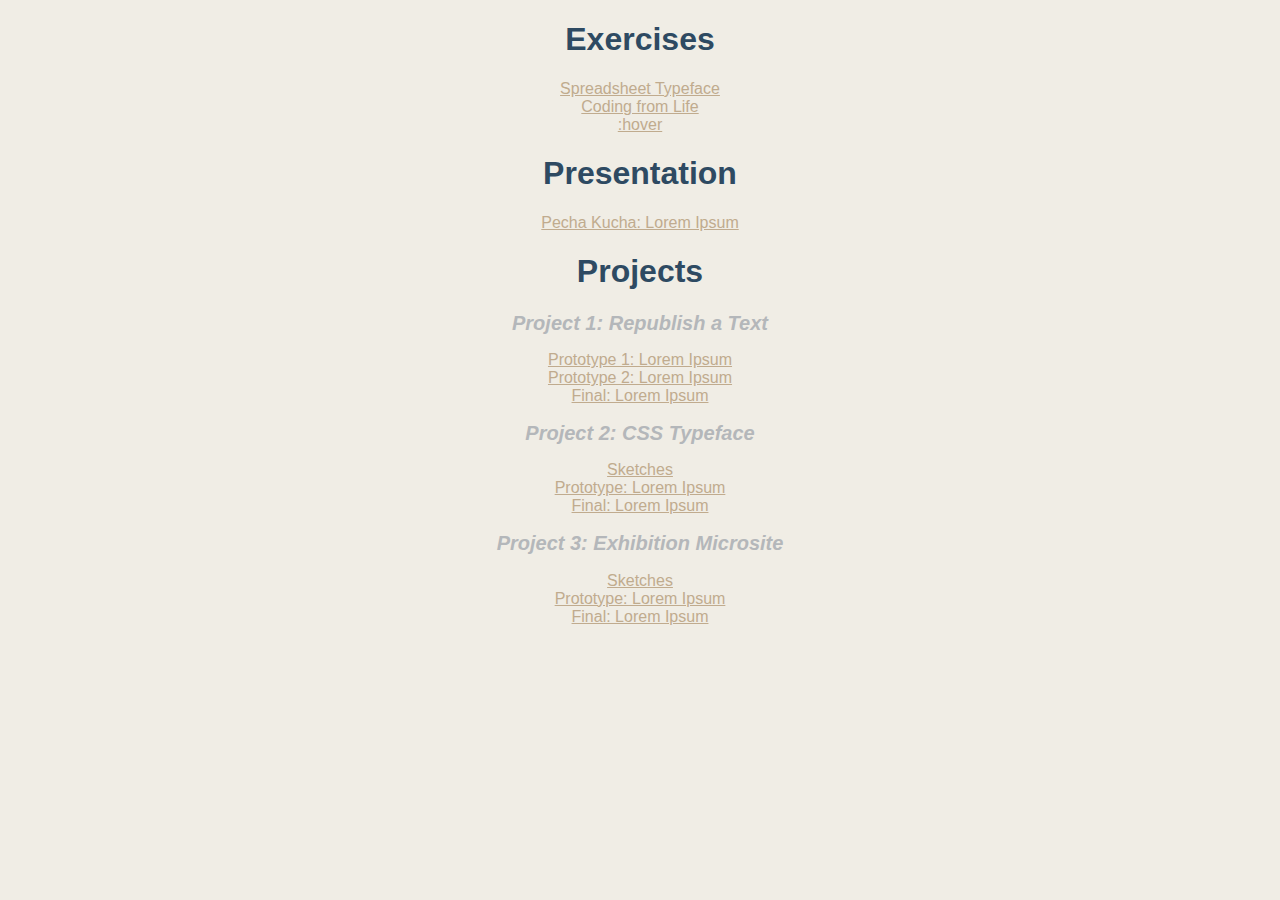
==== index.html @ 10e50b41 "initial commit" ====
<!DOCTYPE html>
<html>

<head>
    <title>Xinyue Song</title>
    <meta charset="utf-8" />
    <link rel="stylesheet" href="assets/main.css" type="text/css" />
</head>

<body>
  <div>
      <h1>Exercises</h1>
      <a href="" target="blank">Spreadsheet Typeface</a><br>
      <a href="" target="blank">Coding from Life</a><br>
      <a href="" target="blank">:hover</a>
  </div>
  <div>
      <h1>Presentation</h1>
      <a href="" target="blank">Pecha Kucha: Lorem Ipsum</a>
  </div>

  <div>
      <h1>Projects</h1>
      <h2>Project 1: Republish a Text</h2>
      <a href="" target="blank">Prototype 1: Lorem Ipsum</a><br>
      <a href="" target="blank">Prototype 2: Lorem Ipsum</a><br>
      <a href="" target="blank">Final: Lorem Ipsum</a>
      <h2>Project 2: CSS Typeface</h2>
      <a href="" target="blank">Sketches</a><br>
      <a href="" target="blank">Prototype: Lorem Ipsum</a><br>
      <a href="" target="blank">Final: Lorem Ipsum</a>
      <h2>Project 3: Exhibition Microsite</h2>
      <a href="" target="blank">Sketches</a><br>
      <a href="" target="blank">Prototype: Lorem Ipsum</a><br>
      <a href="" target="blank">Final: Lorem Ipsum</a>
  </div>
</body>
</html>
---- assets/main.css ----
body {
    background-color: #f0ede5;
}
h1 {
    color: #2e4a62;
     
    font-family: 'Open Sans Condensed', sans-serif;
    font-weight: bold;
}
h2 {
	color: #B4B7BA;
    font-size: 20px;
    font-family: 'Open Sans Condensed', sans-serif;
    font-style: oblique;

}
a {
    color: #c0ab8e;
    font-family: 'Open Sans Condensed', sans-serif;
}
div{
	text-align: center;
}
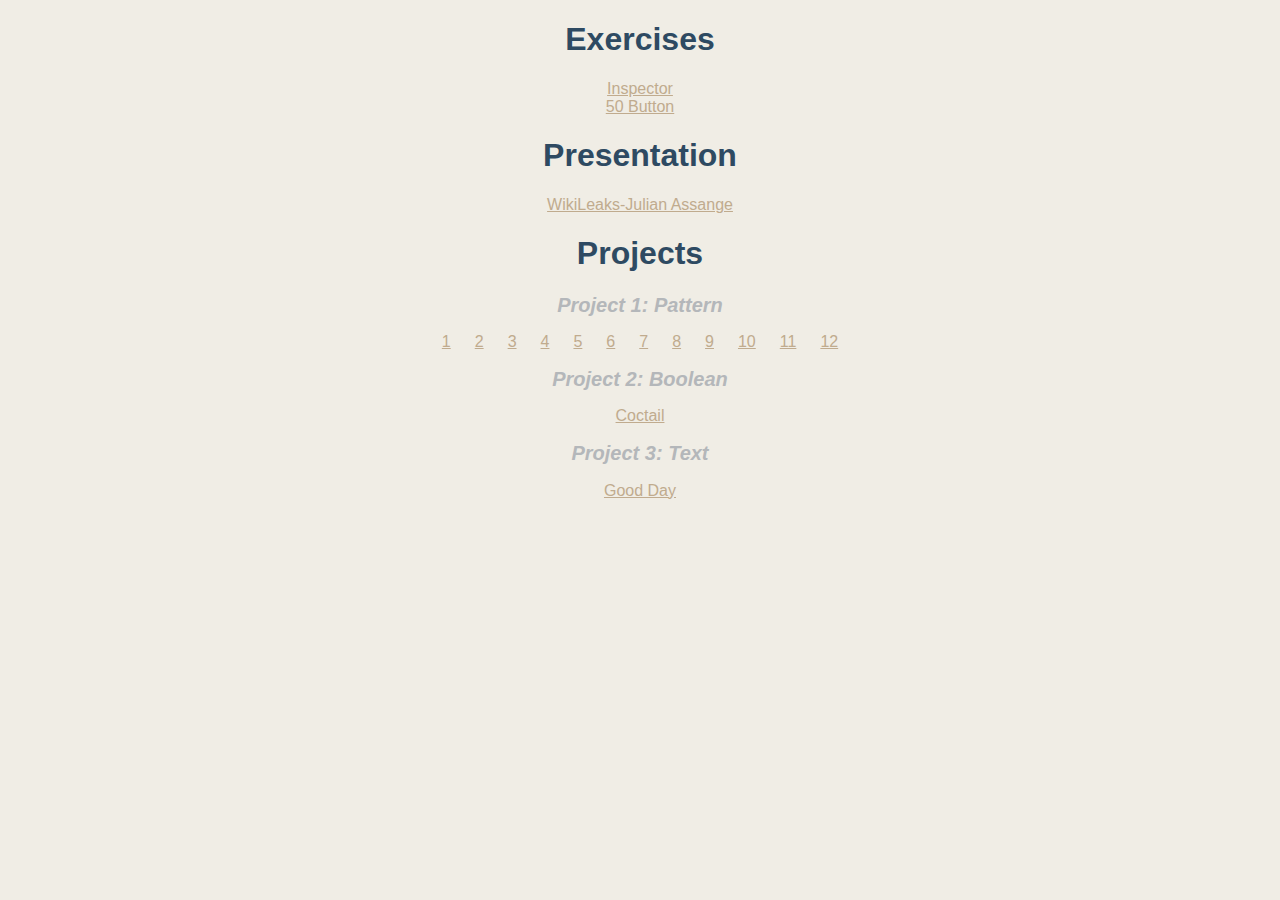
==== commit 28b758e4: "final" ====
--- a/index.html
+++ b/index.html
@@ -5,35 +5,39 @@
 <head>
     <title>Xinyue Song</title>
     <meta charset="utf-8" />
-    <link rel="stylesheet" href="assets/main.css" type="text/css" />
+    <link rel="stylesheet" href="main.css" type="text/css" />
 </head>
 
 <body>
   <div>
       <h1>Exercises</h1>
-      <a href="" target="blank">Spreadsheet Typeface</a><br>
-      <a href="" target="blank">Coding from Life</a><br>
-      <a href="" target="blank">:hover</a>
+      <a href="" target="blank">Inspector</a><br>
+      <a href="file:///Users/xinyuesong/Desktop/button/50%20buttons/button.html">50 Button</a><br>
   </div>
   <div>
       <h1>Presentation</h1>
-      <a href="" target="blank">Pecha Kucha: Lorem Ipsum</a>
+      <a href="" target="blank">WikiLeaks-Julian Assange</a>
   </div>
 
   <div>
       <h1>Projects</h1>
-      <h2>Project 1: Republish a Text</h2>
-      <a href="" target="blank">Prototype 1: Lorem Ipsum</a><br>
-      <a href="" target="blank">Prototype 2: Lorem Ipsum</a><br>
-      <a href="" target="blank">Final: Lorem Ipsum</a>
-      <h2>Project 2: CSS Typeface</h2>
-      <a href="" target="blank">Sketches</a><br>
-      <a href="" target="blank">Prototype: Lorem Ipsum</a><br>
-      <a href="" target="blank">Final: Lorem Ipsum</a>
-      <h2>Project 3: Exhibition Microsite</h2>
-      <a href="" target="blank">Sketches</a><br>
-      <a href="" target="blank">Prototype: Lorem Ipsum</a><br>
-      <a href="" target="blank">Final: Lorem Ipsum</a>
+      <h2>Project 1: Pattern</h2>
+      <a href="file:///Users/xinyuesong/Desktop/E%20X%20P%20T%20O%20O%20L/Project%201/1.html" target="blank">1</a>
+      <a href="file:///Users/xinyuesong/Desktop/E%20X%20P%20T%20O%20O%20L/Project%201/2.html" target="blank">2</a>
+      <a href="file:///Users/xinyuesong/Desktop/E%20X%20P%20T%20O%20O%20L/Project%201/3.html" target="blank">3</a>
+      <a href="file:///Users/xinyuesong/Desktop/E%20X%20P%20T%20O%20O%20L/Project%201/4.html" target="blank">4</a>
+      <a href="file:///Users/xinyuesong/Desktop/E%20X%20P%20T%20O%20O%20L/Project%201/5.html" target="blank">5</a>
+      <a href="file:///Users/xinyuesong/Desktop/E%20X%20P%20T%20O%20O%20L/Project%201/6.html" target="blank">6</a>
+      <a href="file:///Users/xinyuesong/Desktop/E%20X%20P%20T%20O%20O%20L/Project%201/7.html" target="blank">7</a>
+      <a href="file:///Users/xinyuesong/Desktop/E%20X%20P%20T%20O%20O%20L/Project%201/8.html" target="blank">8</a>
+      <a href="file:///Users/xinyuesong/Desktop/E%20X%20P%20T%20O%20O%20L/Project%201/9.html" target="blank">9</a>
+      <a href="file:///Users/xinyuesong/Desktop/E%20X%20P%20T%20O%20O%20L/Project%201/10.html" target="blank">10</a>
+      <a href="file:///Users/xinyuesong/Desktop/E%20X%20P%20T%20O%20O%20L/Project%201/11.html" target="blank">11</a>
+      <a href="file:///Users/xinyuesong/Desktop/E%20X%20P%20T%20O%20O%20L/Project%201/12.html" target="blank">12</a>
+      <h2>Project 2: Boolean</h2>
+      <a href="file:///Users/xinyuesong/Desktop/E%20X%20P%20T%20O%20O%20L/ExpandedTool-interaction/Project%202%20Boolean/Coctail.html" target="blank">Coctail</a><br>
+      <h2>Project 3: Text</h2>
+      <a href="file:///Users/xinyuesong/Desktop/E%20X%20P%20T%20O%20O%20L/ExpandedTool-interaction/Project%203/GoodDay.html" target="blank">Good Day</a><br>
   </div>
 </body>
 </html>--- a/main.css
+++ b/main.css
@@ -0,0 +1,24 @@
+body {
+    background-color: #f0ede5;
+}
+h1 {
+    color: #2e4a62;
+     
+    font-family: 'Open Sans Condensed', sans-serif;
+    font-weight: bold;
+}
+h2 {
+	color: #B4B7BA;
+    font-size: 20px;
+    font-family: 'Open Sans Condensed', sans-serif;
+    font-style: oblique;
+
+}
+a {
+    margin: 10px;
+    color: #c0ab8e;
+    font-family: 'Open Sans Condensed', sans-serif;
+}
+div{
+	text-align: center;
+}
